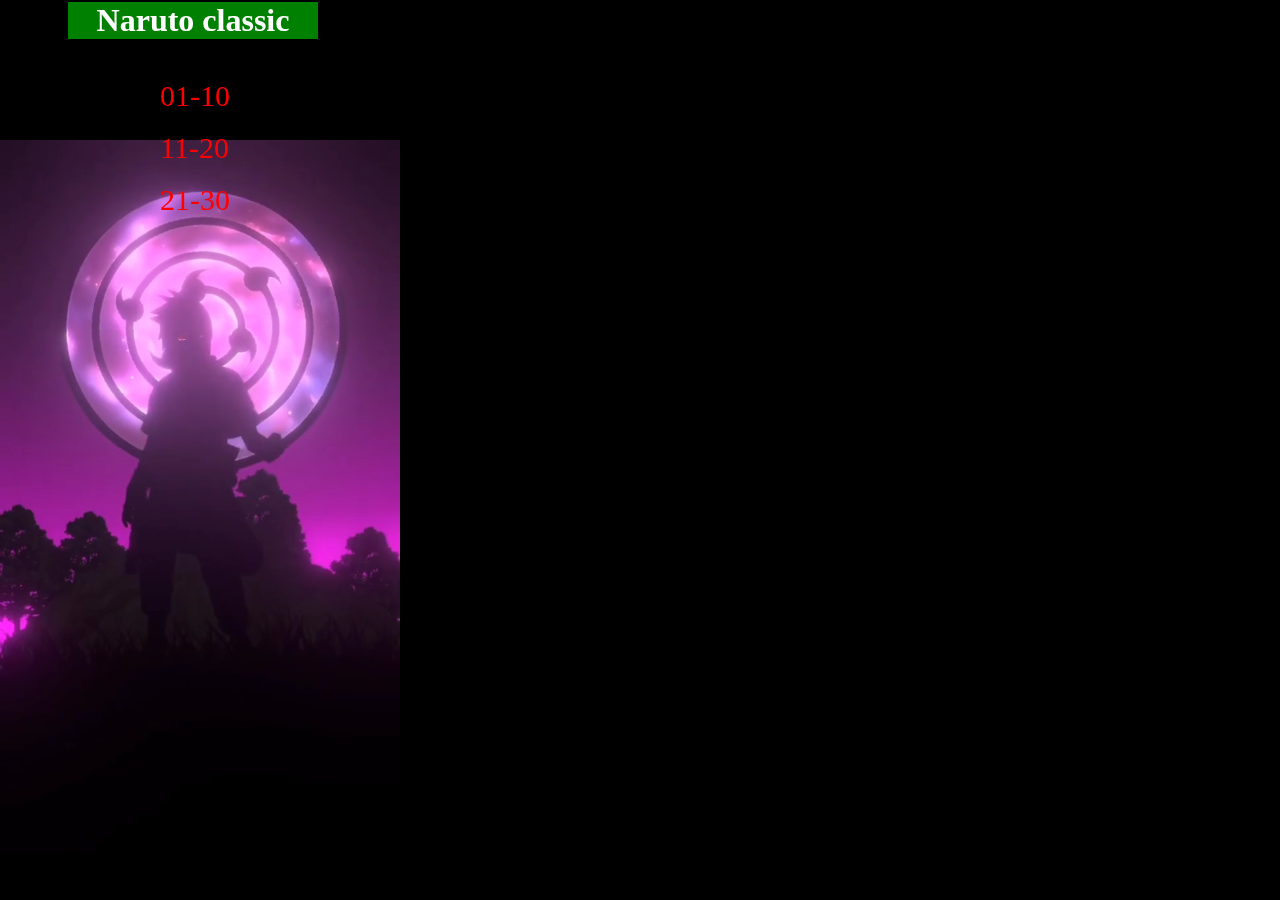
==== Naruto classic.html @ 69804a2a "update" ====
<!DOCTYPE html>
<html>

<head>
  <meta charset="UTF-8">
  <meta name="viewport" content="width=device-width, initial-scale=1">
  <title></title>
   <link rel="preconnect" href="https://fonts.googleapis.com">
<link rel="preconnect" href="https://fonts.gstatic.com" crossorigin>
<link href="https://fonts.googleapis.com/css2?family=Bungee+Spice&display=swap" rel="stylesheet">
<style>
  
 *{
      padding: 0px;
      margin: 0px;
      
    }
    body{
      background-color: black;
    }
    
    .music{
      display: flex;
      background-color:#4552F3;
      border: 2px solid green;
      
      
    }
    .Name{
      margin-left: 10px;
      margin-top: 5px;
      font-size: 38px;
      color: black;
      font-family: "Bungee Spice", sans-serif;
      font-weight: 400;
      font-style: normal;
      color: #FF8C00 }
      
      
    h1 ,h2{
        text-align: center;
        margin-top: 2px;
        color: white;
        background: green;
         max-width: 250px;
         margin-left: 68px;
         margin-bottom: 40px
        
      }
    .photo{
      margin-left: 90px;
      margin-top: 30px
    }
    h3{
      text-align: center;
      margin-top: 50px;
      
    }
    audio{
      margin-left: 27px;
      margin-top: 5px
    }
    h2{
      ""
     
     
    }
    h3{
      border: 2px solid;
       max-width: 150px;
       margin-left: 100px;
       color: yellow;
    }
    .list{
      border: 3px solid;
      color: green;
      margin-left: 10px;
      margin-right: 10px;
      margin-bottom: 50px
    }
    .background-clip{
      position: absolute;
      margin-right: 0px;
      bottom: 0;
      z-index: -1;
      margin-left: 0px;
      padding-left: 0px;
      padding-right: 0px;
     
    }
    .video{
      width: 100px;
      height: 100px
    }
      a{
      text-align: center;
      
      text-decoration: none;
      margin-left: 155px;
      margin-right: 120px;
      padding: 5px;
      color: red;
      border-radius: 20px;
      font-size: 30px
      
    }
    a:hover{
      color: yellow;
      background-color: deeppink
    }
    
    
   
  </style>
</head>
<body>
  
  <video autoplay loop muted plays-inline class="background-clip" src="Sasuke.mp4" width="400px" height="810px"> </video>
 
  

  
  <h1>Naruto classic</<h1></h1>
 
 <a href="   E_01-10.html 
 ">01-10</a> <br><br>
 <a href="    
 ">11-20</a><br><br>
 <a href="         
 ">21-30
 </a>
  
 
</body>

</html>
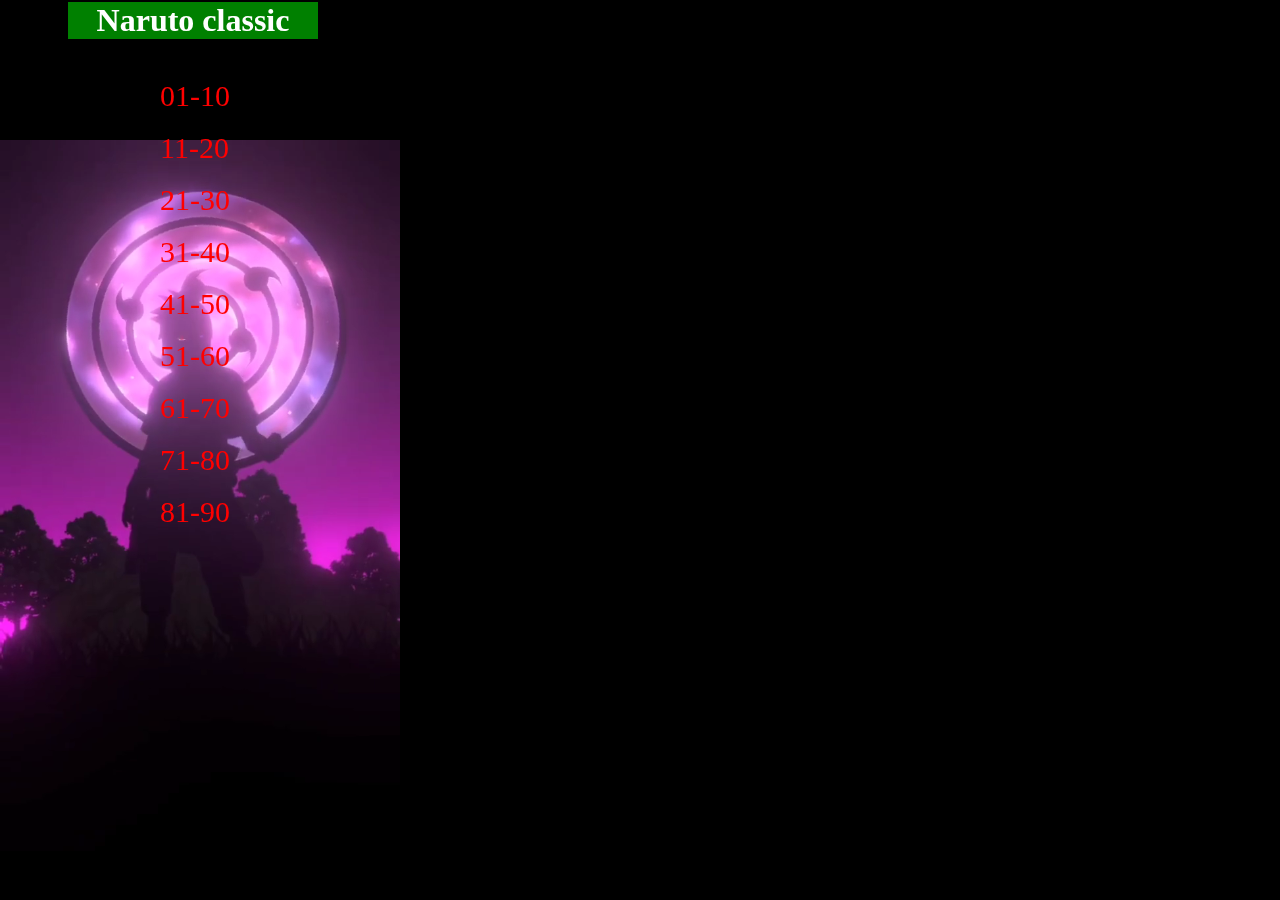
==== commit 7e033b38: "update" ====
--- a/Naruto classic.html
+++ b/Naruto classic.html
@@ -128,7 +128,20 @@
  ">11-20</a><br><br>
  <a href="         
  ">21-30
- </a>
+ </a><br><br>
+  <a href="    
+ ">31-40</a><br><br>
+  <a href="    
+ ">41-50</a><br><br>
+  <a href="    
+ ">51-60</a><br><br>
+  <a href="    
+ ">61-70</a><br><br>
+  <a href="    
+ ">71-80</a><br><br>
+  <a href="    
+ ">81-90</a><br><br>
+  
   
  
 </body>
